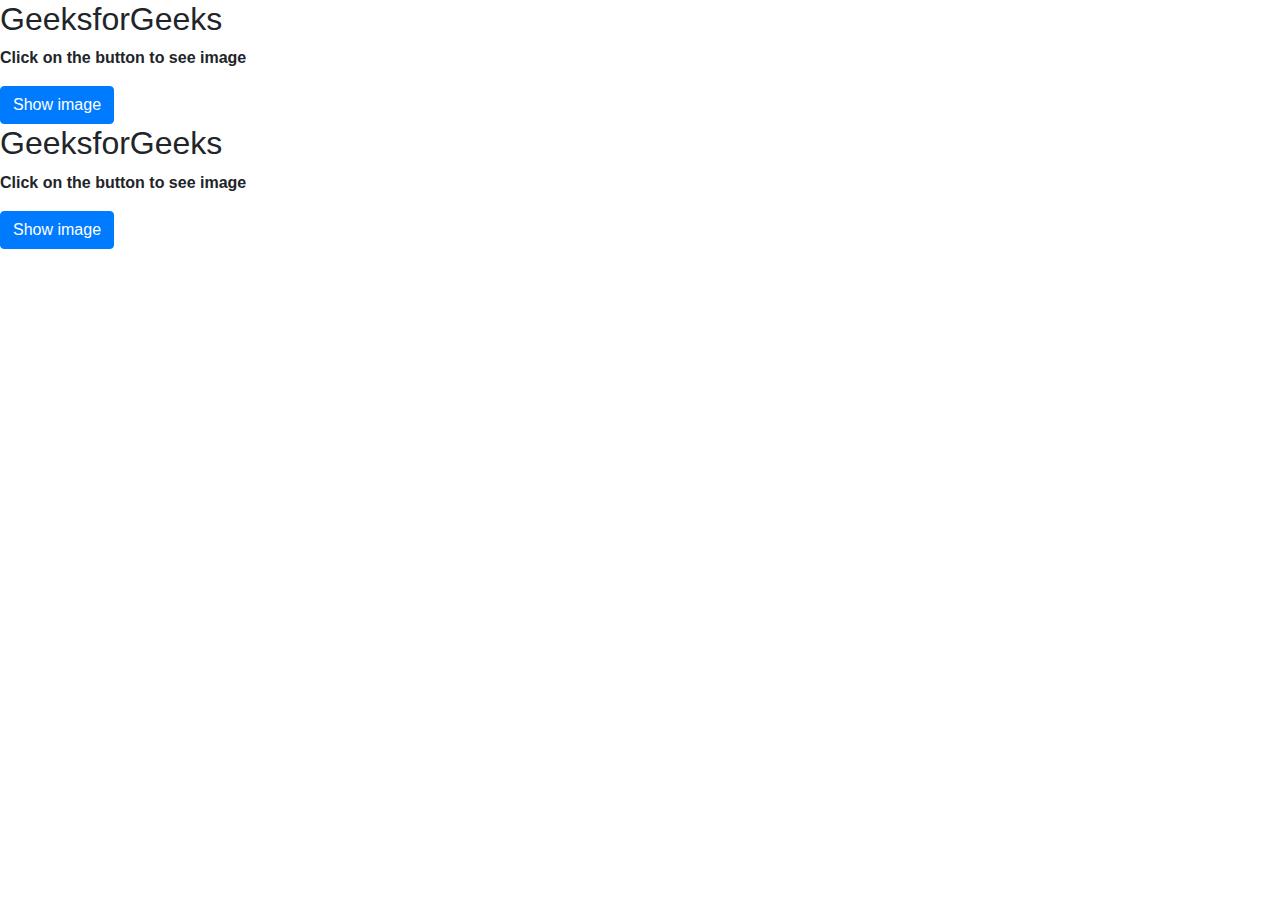
==== MJOR/front.html @ 6cb45634 "update" ====
<!DOCTYPE html>
<html>
<head>

	<link rel="stylesheet" href=
"https://maxcdn.bootstrapcdn.com/bootstrap/4.0.0/css/bootstrap.min.css"
		integrity=
"sha384-Gn5384xqQ1aoWXA+058RXPxPg6fy4IWvTNh0E263XmFcJlSAwiGgFAW/dAiS6JXm"
		crossorigin="anonymous">
</head>

<body>
	<h2>GeeksforGeeks</h2>
		
	
<p><b>Click on the button to see image</b></p>

		
	<!-- Button to launch a modal -->
	<button type="button"
		class="btn btn-primary"
		data-toggle="modal"
		data-target="#exampleModal">
		Show image
	</button>

	<!-- Modal -->
	<div class="modal fade"
		id="exampleModal"
		tabindex="-1"
		role="dialog"
		aria-labelledby="exampleModalLabel"
		aria-hidden="true">
		
		<div class="modal-dialog" role="document">
			<div class="modal-content">
			
				<!-- Add image inside the body of modal -->
				<div class="modal-body">
					<img id="image" src=
"https://media.geeksforgeeks.org/wp-content/uploads/20210915115837/gfg3.png"
						alt="Click on button" />
				</div>

				<div class="modal-footer">
					<button type="button"
						class="btn btn-secondary"
						data-dismiss="modal">
						Close
				</button>
				</div>
			</div>
		</div>
	</div>

	<!-- Adding scripts to use bootstrap -->
	<script src="https://code.jquery.com/jquery-3.2.1.slim.min.js"
			integrity=
"sha384-KJ3o2DKtIkvYIK3UENzmM7KCkRr/rE9/Qpg6aAZGJwFDMVNA/GpGFF93hXpG5KkN"
			crossorigin="anonymous">
	</script>
	<script src=
"https://cdnjs.cloudflare.com/ajax/libs/popper.js/1.12.9/umd/popper.min.js"
			integrity=
"sha384-ApNbgh9B+Y1QKtv3Rn7W3mgPxhU9K/ScQsAP7hUibX39j7fakFPskvXusvfa0b4Q"
			crossorigin="anonymous">
	</script>
	<script src=
"https://maxcdn.bootstrapcdn.com/bootstrap/4.0.0/js/bootstrap.min.js"
			integrity=
"sha384-JZR6Spejh4U02d8jOt6vLEHfe/JQGiRRSQQxSfFWpi1MquVdAyjUar5+76PVCmYl"
			crossorigin="anonymous">
	</script>
</body>

</html>
<!DOCTYPE html>
<html>
<head>

	<link rel="stylesheet" href=
"https://maxcdn.bootstrapcdn.com/bootstrap/4.0.0/css/bootstrap.min.css"
		integrity=
"sha384-Gn5384xqQ1aoWXA+058RXPxPg6fy4IWvTNh0E263XmFcJlSAwiGgFAW/dAiS6JXm"
		crossorigin="anonymous">
</head>

<body>
	<h2>GeeksforGeeks</h2>
		
	
<p><b>Click on the button to see image</b></p>

		
	<!-- Button to launch a modal -->
	<button type="button"
		class="btn btn-primary"
		data-toggle="modal"
		data-target="#exampleModal">
		Show image
	</button>

	<!-- Modal -->
	<div class="modal fade"
		id="exampleModal"
		tabindex="-1"
		role="dialog"
		aria-labelledby="exampleModalLabel"
		aria-hidden="true">
		
		<div class="modal-dialog" role="document">
			<div class="modal-content">
			
				<!-- Add image inside the body of modal -->
				<div class="modal-body">
					<img id="image" src=
"https://media.geeksforgeeks.org/wp-content/uploads/20210915115837/gfg3.png"
						alt="Click on button" />
				</div>

				<div class="modal-footer">
					<button type="button"
						class="btn btn-secondary"
						data-dismiss="modal">
						Close
				</button>
				</div>
			</div>
		</div>
	</div>

	<!-- Adding scripts to use bootstrap -->
	<script src="https://code.jquery.com/jquery-3.2.1.slim.min.js"
			integrity=
"sha384-KJ3o2DKtIkvYIK3UENzmM7KCkRr/rE9/Qpg6aAZGJwFDMVNA/GpGFF93hXpG5KkN"
			crossorigin="anonymous">
	</script>
	<script src=
"https://cdnjs.cloudflare.com/ajax/libs/popper.js/1.12.9/umd/popper.min.js"
			integrity=
"sha384-ApNbgh9B+Y1QKtv3Rn7W3mgPxhU9K/ScQsAP7hUibX39j7fakFPskvXusvfa0b4Q"
			crossorigin="anonymous">
	</script>
	<script src=
"https://maxcdn.bootstrapcdn.com/bootstrap/4.0.0/js/bootstrap.min.js"
			integrity=
"sha384-JZR6Spejh4U02d8jOt6vLEHfe/JQGiRRSQQxSfFWpi1MquVdAyjUar5+76PVCmYl"
			crossorigin="anonymous">
	</script>
</body>

</html>
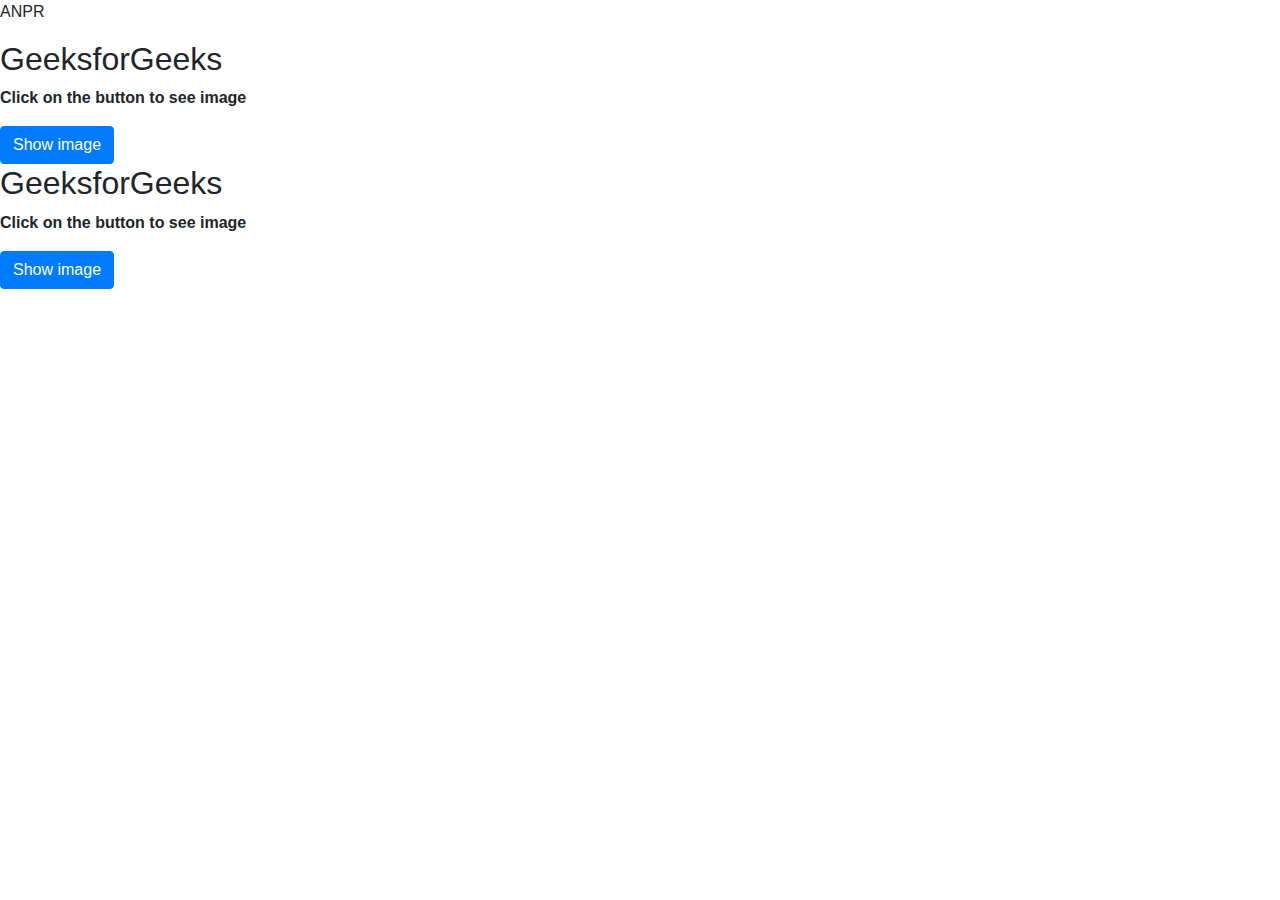
==== commit 7df58290: "update" ====
--- a/MJOR/front.html
+++ b/MJOR/front.html
@@ -10,143 +10,146 @@
 </head>
 
 <body>
-	<h2>GeeksforGeeks</h2>
-		
-	
-<p><b>Click on the button to see image</b></p>
+    <div>
+        <p>ANPR</p>
+            <h2>GeeksforGeeks</h2>
+                
+            
+        <p><b>Click on the button to see image</b></p>
 
-		
-	<!-- Button to launch a modal -->
-	<button type="button"
-		class="btn btn-primary"
-		data-toggle="modal"
-		data-target="#exampleModal">
-		Show image
-	</button>
+                
+            <!-- Button to launch a modal -->
+            <button type="button"
+                class="btn btn-primary"
+                data-toggle="modal"
+                data-target="#exampleModal">
+                Show image
+            </button>
 
-	<!-- Modal -->
-	<div class="modal fade"
-		id="exampleModal"
-		tabindex="-1"
-		role="dialog"
-		aria-labelledby="exampleModalLabel"
-		aria-hidden="true">
-		
-		<div class="modal-dialog" role="document">
-			<div class="modal-content">
-			
-				<!-- Add image inside the body of modal -->
-				<div class="modal-body">
-					<img id="image" src=
-"https://media.geeksforgeeks.org/wp-content/uploads/20210915115837/gfg3.png"
-						alt="Click on button" />
-				</div>
+            <!-- Modal -->
+            <div class="modal fade"
+                id="exampleModal"
+                tabindex="-1"
+                role="dialog"
+                aria-labelledby="exampleModalLabel"
+                aria-hidden="true">
+                
+                <div class="modal-dialog" role="document">
+                    <div class="modal-content">
+                    
+                        <!-- Add image inside the body of modal -->
+                        <div class="modal-body">
+                            <img id="image" src=
+        "https://media.geeksforgeeks.org/wp-content/uploads/20210915115837/gfg3.png"
+                                alt="Click on button" />
+                        </div>
 
-				<div class="modal-footer">
-					<button type="button"
-						class="btn btn-secondary"
-						data-dismiss="modal">
-						Close
-				</button>
-				</div>
-			</div>
-		</div>
-	</div>
+                        <div class="modal-footer">
+                            <button type="button"
+                                class="btn btn-secondary"
+                                data-dismiss="modal">
+                                Close
+                        </button>
+                        </div>
+                    </div>
+                </div>
+            </div>
 
-	<!-- Adding scripts to use bootstrap -->
-	<script src="https://code.jquery.com/jquery-3.2.1.slim.min.js"
-			integrity=
-"sha384-KJ3o2DKtIkvYIK3UENzmM7KCkRr/rE9/Qpg6aAZGJwFDMVNA/GpGFF93hXpG5KkN"
-			crossorigin="anonymous">
-	</script>
-	<script src=
-"https://cdnjs.cloudflare.com/ajax/libs/popper.js/1.12.9/umd/popper.min.js"
-			integrity=
-"sha384-ApNbgh9B+Y1QKtv3Rn7W3mgPxhU9K/ScQsAP7hUibX39j7fakFPskvXusvfa0b4Q"
-			crossorigin="anonymous">
-	</script>
-	<script src=
-"https://maxcdn.bootstrapcdn.com/bootstrap/4.0.0/js/bootstrap.min.js"
-			integrity=
-"sha384-JZR6Spejh4U02d8jOt6vLEHfe/JQGiRRSQQxSfFWpi1MquVdAyjUar5+76PVCmYl"
-			crossorigin="anonymous">
-	</script>
+            <!-- Adding scripts to use bootstrap -->
+            <script src="https://code.jquery.com/jquery-3.2.1.slim.min.js"
+                    integrity=
+        "sha384-KJ3o2DKtIkvYIK3UENzmM7KCkRr/rE9/Qpg6aAZGJwFDMVNA/GpGFF93hXpG5KkN"
+                    crossorigin="anonymous">
+            </script>
+            <script src=
+        "https://cdnjs.cloudflare.com/ajax/libs/popper.js/1.12.9/umd/popper.min.js"
+                    integrity=
+        "sha384-ApNbgh9B+Y1QKtv3Rn7W3mgPxhU9K/ScQsAP7hUibX39j7fakFPskvXusvfa0b4Q"
+                    crossorigin="anonymous">
+            </script>
+            <script src=
+        "https://maxcdn.bootstrapcdn.com/bootstrap/4.0.0/js/bootstrap.min.js"
+                    integrity=
+        "sha384-JZR6Spejh4U02d8jOt6vLEHfe/JQGiRRSQQxSfFWpi1MquVdAyjUar5+76PVCmYl"
+                    crossorigin="anonymous">
+            </script>
+        </body>
+
+        </html>
+        <!DOCTYPE html>
+        <html>
+        <head>
+
+            <link rel="stylesheet" href=
+        "https://maxcdn.bootstrapcdn.com/bootstrap/4.0.0/css/bootstrap.min.css"
+                integrity=
+        "sha384-Gn5384xqQ1aoWXA+058RXPxPg6fy4IWvTNh0E263XmFcJlSAwiGgFAW/dAiS6JXm"
+                crossorigin="anonymous">
+        </head>
+
+        <body>
+            <h2>GeeksforGeeks</h2>
+                
+            
+        <p><b>Click on the button to see image</b></p>
+
+                
+            <!-- Button to launch a modal -->
+            <button type="button"
+                class="btn btn-primary"
+                data-toggle="modal"
+                data-target="#exampleModal">
+                Show image
+            </button>
+
+            <!-- Modal -->
+            <div class="modal fade"
+                id="exampleModal"
+                tabindex="-1"
+                role="dialog"
+                aria-labelledby="exampleModalLabel"
+                aria-hidden="true">
+                
+                <div class="modal-dialog" role="document">
+                    <div class="modal-content">
+                    
+                        <!-- Add image inside the body of modal -->
+                        <div class="modal-body">
+                            <img id="image" src=
+        "https://media.geeksforgeeks.org/wp-content/uploads/20210915115837/gfg3.png"
+                                alt="Click on button" />
+                        </div>
+
+                        <div class="modal-footer">
+                            <button type="button"
+                                class="btn btn-secondary"
+                                data-dismiss="modal">
+                                Close
+                        </button>
+                        </div>
+                    </div>
+                </div>
+            </div>
+
+            <!-- Adding scripts to use bootstrap -->
+            <script src="https://code.jquery.com/jquery-3.2.1.slim.min.js"
+                    integrity=
+        "sha384-KJ3o2DKtIkvYIK3UENzmM7KCkRr/rE9/Qpg6aAZGJwFDMVNA/GpGFF93hXpG5KkN"
+                    crossorigin="anonymous">
+            </script>
+            <script src=
+        "https://cdnjs.cloudflare.com/ajax/libs/popper.js/1.12.9/umd/popper.min.js"
+                    integrity=
+        "sha384-ApNbgh9B+Y1QKtv3Rn7W3mgPxhU9K/ScQsAP7hUibX39j7fakFPskvXusvfa0b4Q"
+                    crossorigin="anonymous">
+            </script>
+            <script src=
+        "https://maxcdn.bootstrapcdn.com/bootstrap/4.0.0/js/bootstrap.min.js"
+                    integrity=
+        "sha384-JZR6Spejh4U02d8jOt6vLEHfe/JQGiRRSQQxSfFWpi1MquVdAyjUar5+76PVCmYl"
+                    crossorigin="anonymous">
+            </script>
+    </div>
 </body>
 
 </html>
-<!DOCTYPE html>
-<html>
-<head>
-
-	<link rel="stylesheet" href=
-"https://maxcdn.bootstrapcdn.com/bootstrap/4.0.0/css/bootstrap.min.css"
-		integrity=
-"sha384-Gn5384xqQ1aoWXA+058RXPxPg6fy4IWvTNh0E263XmFcJlSAwiGgFAW/dAiS6JXm"
-		crossorigin="anonymous">
-</head>
-
-<body>
-	<h2>GeeksforGeeks</h2>
-		
-	
-<p><b>Click on the button to see image</b></p>
-
-		
-	<!-- Button to launch a modal -->
-	<button type="button"
-		class="btn btn-primary"
-		data-toggle="modal"
-		data-target="#exampleModal">
-		Show image
-	</button>
-
-	<!-- Modal -->
-	<div class="modal fade"
-		id="exampleModal"
-		tabindex="-1"
-		role="dialog"
-		aria-labelledby="exampleModalLabel"
-		aria-hidden="true">
-		
-		<div class="modal-dialog" role="document">
-			<div class="modal-content">
-			
-				<!-- Add image inside the body of modal -->
-				<div class="modal-body">
-					<img id="image" src=
-"https://media.geeksforgeeks.org/wp-content/uploads/20210915115837/gfg3.png"
-						alt="Click on button" />
-				</div>
-
-				<div class="modal-footer">
-					<button type="button"
-						class="btn btn-secondary"
-						data-dismiss="modal">
-						Close
-				</button>
-				</div>
-			</div>
-		</div>
-	</div>
-
-	<!-- Adding scripts to use bootstrap -->
-	<script src="https://code.jquery.com/jquery-3.2.1.slim.min.js"
-			integrity=
-"sha384-KJ3o2DKtIkvYIK3UENzmM7KCkRr/rE9/Qpg6aAZGJwFDMVNA/GpGFF93hXpG5KkN"
-			crossorigin="anonymous">
-	</script>
-	<script src=
-"https://cdnjs.cloudflare.com/ajax/libs/popper.js/1.12.9/umd/popper.min.js"
-			integrity=
-"sha384-ApNbgh9B+Y1QKtv3Rn7W3mgPxhU9K/ScQsAP7hUibX39j7fakFPskvXusvfa0b4Q"
-			crossorigin="anonymous">
-	</script>
-	<script src=
-"https://maxcdn.bootstrapcdn.com/bootstrap/4.0.0/js/bootstrap.min.js"
-			integrity=
-"sha384-JZR6Spejh4U02d8jOt6vLEHfe/JQGiRRSQQxSfFWpi1MquVdAyjUar5+76PVCmYl"
-			crossorigin="anonymous">
-	</script>
-</body>
-
-</html>
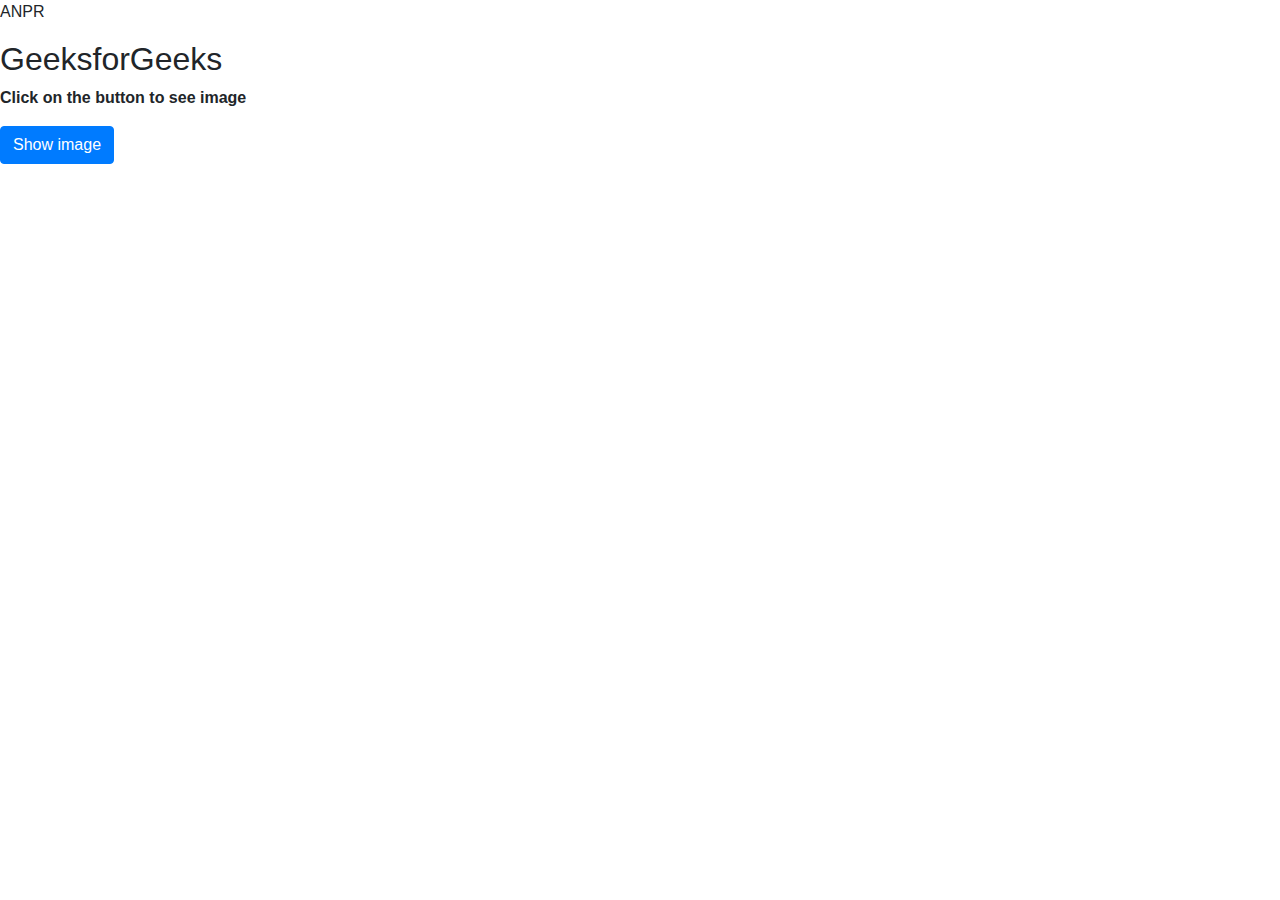
==== commit 34fd6bd9: "update" ====
--- a/MJOR/front.html
+++ b/MJOR/front.html
@@ -74,82 +74,4 @@
                     crossorigin="anonymous">
             </script>
         </body>
-
-        </html>
-        <!DOCTYPE html>
-        <html>
-        <head>
-
-            <link rel="stylesheet" href=
-        "https://maxcdn.bootstrapcdn.com/bootstrap/4.0.0/css/bootstrap.min.css"
-                integrity=
-        "sha384-Gn5384xqQ1aoWXA+058RXPxPg6fy4IWvTNh0E263XmFcJlSAwiGgFAW/dAiS6JXm"
-                crossorigin="anonymous">
-        </head>
-
-        <body>
-            <h2>GeeksforGeeks</h2>
-                
-            
-        <p><b>Click on the button to see image</b></p>
-
-                
-            <!-- Button to launch a modal -->
-            <button type="button"
-                class="btn btn-primary"
-                data-toggle="modal"
-                data-target="#exampleModal">
-                Show image
-            </button>
-
-            <!-- Modal -->
-            <div class="modal fade"
-                id="exampleModal"
-                tabindex="-1"
-                role="dialog"
-                aria-labelledby="exampleModalLabel"
-                aria-hidden="true">
-                
-                <div class="modal-dialog" role="document">
-                    <div class="modal-content">
-                    
-                        <!-- Add image inside the body of modal -->
-                        <div class="modal-body">
-                            <img id="image" src=
-        "https://media.geeksforgeeks.org/wp-content/uploads/20210915115837/gfg3.png"
-                                alt="Click on button" />
-                        </div>
-
-                        <div class="modal-footer">
-                            <button type="button"
-                                class="btn btn-secondary"
-                                data-dismiss="modal">
-                                Close
-                        </button>
-                        </div>
-                    </div>
-                </div>
-            </div>
-
-            <!-- Adding scripts to use bootstrap -->
-            <script src="https://code.jquery.com/jquery-3.2.1.slim.min.js"
-                    integrity=
-        "sha384-KJ3o2DKtIkvYIK3UENzmM7KCkRr/rE9/Qpg6aAZGJwFDMVNA/GpGFF93hXpG5KkN"
-                    crossorigin="anonymous">
-            </script>
-            <script src=
-        "https://cdnjs.cloudflare.com/ajax/libs/popper.js/1.12.9/umd/popper.min.js"
-                    integrity=
-        "sha384-ApNbgh9B+Y1QKtv3Rn7W3mgPxhU9K/ScQsAP7hUibX39j7fakFPskvXusvfa0b4Q"
-                    crossorigin="anonymous">
-            </script>
-            <script src=
-        "https://maxcdn.bootstrapcdn.com/bootstrap/4.0.0/js/bootstrap.min.js"
-                    integrity=
-        "sha384-JZR6Spejh4U02d8jOt6vLEHfe/JQGiRRSQQxSfFWpi1MquVdAyjUar5+76PVCmYl"
-                    crossorigin="anonymous">
-            </script>
-    </div>
-</body>
-
-</html>
+</html>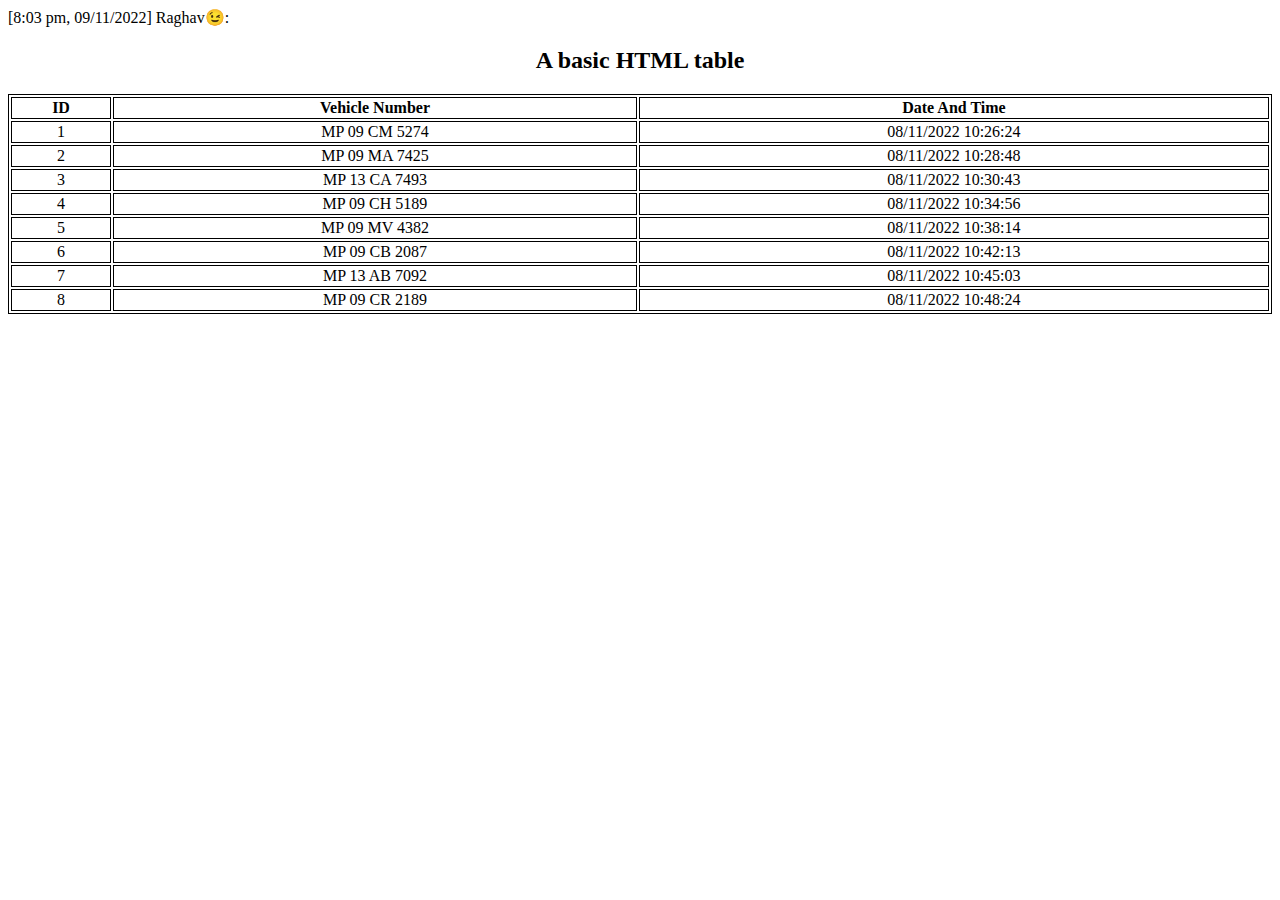
==== commit b1eacbfc: "update" ====
--- a/MJOR/front.html
+++ b/MJOR/front.html
@@ -1,77 +1,65 @@
-<!DOCTYPE html>
+[8:03 pm, 09/11/2022] Raghav😉: <!DOCTYPE html>
 <html>
-<head>
+<style>
+table, th, td {
+  border:1px solid black;
+[8:03 pm, 09/11/2022] Raghav😉: }
+</style>
+<body>
+<center>
+<h2>A basic HTML table</h2>
 
-	<link rel="stylesheet" href=
-"https://maxcdn.bootstrapcdn.com/bootstrap/4.0.0/css/bootstrap.min.css"
-		integrity=
-"sha384-Gn5384xqQ1aoWXA+058RXPxPg6fy4IWvTNh0E263XmFcJlSAwiGgFAW/dAiS6JXm"
-		crossorigin="anonymous">
-</head>
+<table style="width:100%">
+  <tr>
 
-<body>
-    <div>
-        <p>ANPR</p>
-            <h2>GeeksforGeeks</h2>
-                
-            
-        <p><b>Click on the button to see image</b></p>
+    <th> ID </th>
+    <th> Vehicle Number </th>
+    <th> Date And Time </th>
+  </tr>
+  <tr>
+ 
+    <td>  <center> 1 </td>
+    <td><center> MP 09 CM 5274 </td>
+    <td><center> 08/11/2022 10:26:24</td>
+  </tr>
+   <tr>
+    <td><center> 2 </td>
+    <td><center> MP 09 MA 7425 </td>
+    <td><center>08/11/2022 10:28:48</td>
+  </tr>
+   <tr>
+    <td><center> 3 </td>
+    <td> <center>MP 13 CA 7493 </td>
+    <td><center>08/11/2022 10:30:43</td>
+  </tr>
+  <tr>
+    <td> <center>4 </td>
+    <td><center> MP 09 CH 5189 </td>
+    <td><center> 08/11/2022 10:34:56 </td>
+    <tr>
+ 
+    <td>  <center> 5 </td>
+    <td><center> MP 09 MV 4382 </td>
+    <td><center> 08/11/2022 10:38:14</td>
+  </tr>
+   <tr>
+    <td><center> 6 </td>
+    <td><center> MP 09 CB 2087 </td>
+    <td><center>08/11/2022 10:42:13</td>
+  </tr>
+   <tr>
+    <td><center> 7 </td>
+    <td> <center>MP 13 AB 7092 </td>
+    <td><center>08/11/2022 10:45:03</td>
+  </tr>
+  <tr>
+    <td> <center>8 </td>
+    <td><center> MP 09 CR 2189 </td>
+    <td><center> 08/11/2022 10:48:24 </td>
+  </tr>
+</table>
 
-                
-            <!-- Button to launch a modal -->
-            <button type="button"
-                class="btn btn-primary"
-                data-toggle="modal"
-                data-target="#exampleModal">
-                Show image
-            </button>
 
-            <!-- Modal -->
-            <div class="modal fade"
-                id="exampleModal"
-                tabindex="-1"
-                role="dialog"
-                aria-labelledby="exampleModalLabel"
-                aria-hidden="true">
-                
-                <div class="modal-dialog" role="document">
-                    <div class="modal-content">
-                    
-                        <!-- Add image inside the body of modal -->
-                        <div class="modal-body">
-                            <img id="image" src=
-        "https://media.geeksforgeeks.org/wp-content/uploads/20210915115837/gfg3.png"
-                                alt="Click on button" />
-                        </div>
 
-                        <div class="modal-footer">
-                            <button type="button"
-                                class="btn btn-secondary"
-                                data-dismiss="modal">
-                                Close
-                        </button>
-                        </div>
-                    </div>
-                </div>
-            </div>
-
-            <!-- Adding scripts to use bootstrap -->
-            <script src="https://code.jquery.com/jquery-3.2.1.slim.min.js"
-                    integrity=
-        "sha384-KJ3o2DKtIkvYIK3UENzmM7KCkRr/rE9/Qpg6aAZGJwFDMVNA/GpGFF93hXpG5KkN"
-                    crossorigin="anonymous">
-            </script>
-            <script src=
-        "https://cdnjs.cloudflare.com/ajax/libs/popper.js/1.12.9/umd/popper.min.js"
-                    integrity=
-        "sha384-ApNbgh9B+Y1QKtv3Rn7W3mgPxhU9K/ScQsAP7hUibX39j7fakFPskvXusvfa0b4Q"
-                    crossorigin="anonymous">
-            </script>
-            <script src=
-        "https://maxcdn.bootstrapcdn.com/bootstrap/4.0.0/js/bootstrap.min.js"
-                    integrity=
-        "sha384-JZR6Spejh4U02d8jOt6vLEHfe/JQGiRRSQQxSfFWpi1MquVdAyjUar5+76PVCmYl"
-                    crossorigin="anonymous">
-            </script>
-        </body>
+</body>
 </html>